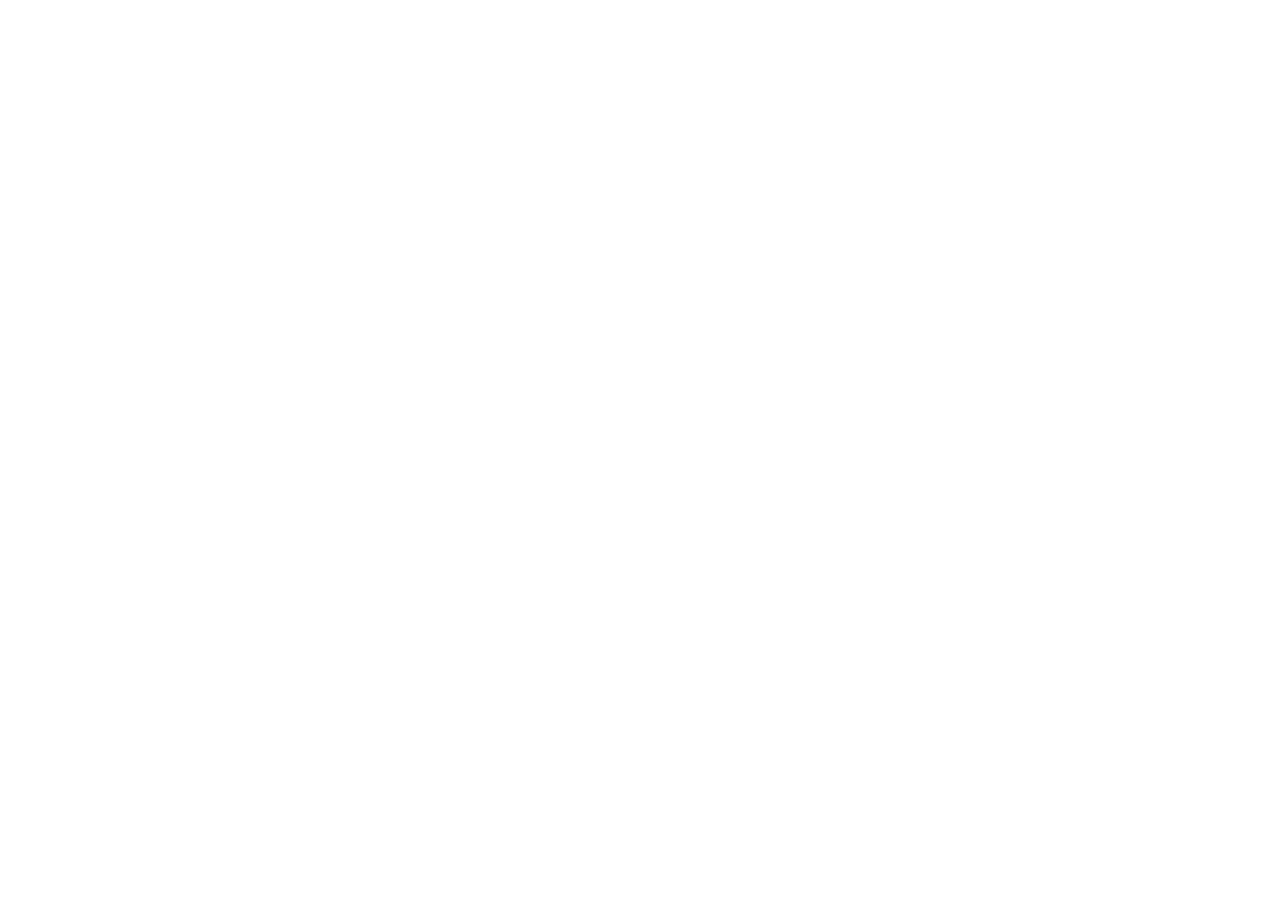
==== CwxSNS/sns/Tpl/Home/Public/login.html @ 11c0cc24 "add map" ====
<!DOCTYPE html PUBLIC "-//W3C//DTD HTML 4.01 Transitional//EN" "http://www.w3.org/TR/html4/loose.dtd">
<html>
<head>
<meta http-equiv="Content-Type" content="text/html; charset=UTF-8">
<title>Insert title here</title>
</head>
<body>

</body>
</html>
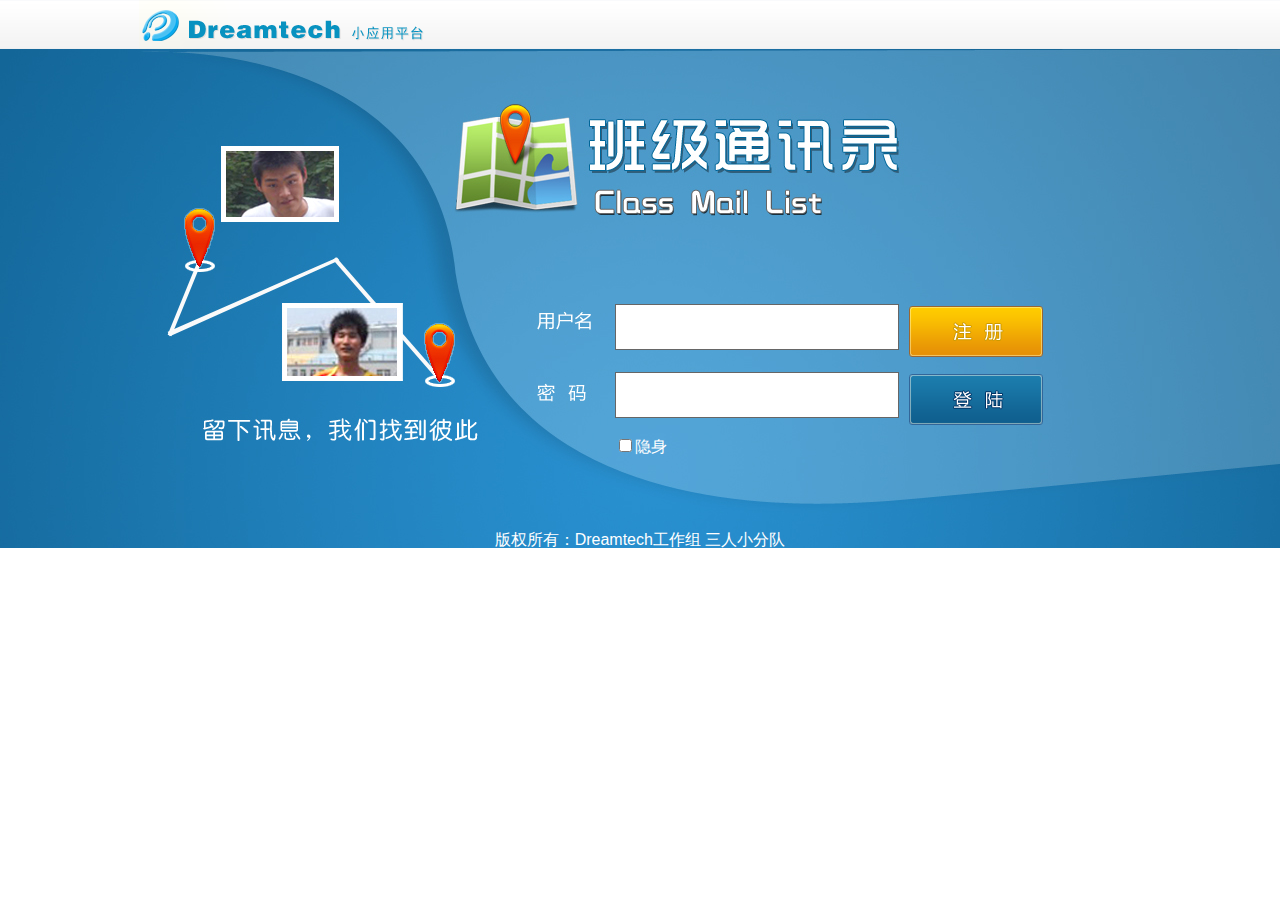
==== commit fb1d6053: "some details" ====
--- a/CwxSNS/sns/Tpl/Home/Public/login.html
+++ b/CwxSNS/sns/Tpl/Home/Public/login.html
@@ -1,10 +1,34 @@
-<!DOCTYPE html PUBLIC "-//W3C//DTD HTML 4.01 Transitional//EN" "http://www.w3.org/TR/html4/loose.dtd">
-<html>
+<!DOCTYPE html PUBLIC "-//W3C//DTD XHTML 1.0 Transitional//EN" "http://www.w3.org/TR/xhtml1/DTD/xhtml1-transitional.dtd">
+<html xmlns="http://www.w3.org/1999/xhtml">
 <head>
-<meta http-equiv="Content-Type" content="text/html; charset=UTF-8">
-<title>Insert title here</title>
+    <title>班级通讯录</title>
+    <link href="../Public/css/style.css" rel="stylesheet" type="text/css" />
+    <link href="../Public/css/reset.css" rel="stylesheet" type="text/css" />
 </head>
 <body>
-
+    <div class="main">
+        <div class="top">
+            <div class="top_content">
+                <img src="../Public/images/DTLogo.png" alt="DTLogo" />
+            </div>
+        </div>
+        <div class="content">
+            <div class="content_content">
+            	<form method="post" action="__APP__/Public/checkLogin">
+                <ul>
+                    <li>
+                        <input name="email" type="text" class="InputLogin" /><input  type="button"
+                            value="注册" class="submitBtn loPageBtn" /></li>
+                    <li>
+                        <input name="pwd" type="password" class="InputLogin" /><input type="submit"
+                            value="登陆" class="loginBtn loPageBtn" /></li>
+                    <li style="line-height: 30px;">
+                        <input id="Checkbox1" type="checkbox" />隐身</li>
+                </ul>
+                </form>
+            </div>
+            <div class="bottom">版权所有：Dreamtech工作组 三人小分队</div>
+        </div>
+    </div>
 </body>
 </html>--- a/CwxSNS/sns/Tpl/Home/Public/css/style.css
+++ b/CwxSNS/sns/Tpl/Home/Public/css/style.css
@@ -0,0 +1,116 @@
+﻿.top
+{
+    background: url(../images/TopBack.jpg) repeat-x 0 0;
+    height: 49px;
+    width: 100%;
+}
+.content
+{
+    background: url(../images/LoginBack.jpg) repeat-x center 0;
+    height: 100%;
+    width: 100%;
+}
+.top_content
+{
+    width: 1003px;
+    margin: 0 auto;
+}
+.top_content_map
+{
+    width: 1060px;
+}
+.content_content
+{
+    width: 1003px;
+    margin: 0 auto;
+}
+.content_Map
+{
+    background: url(../images/MapBack.jpg) repeat-x center 0;
+}
+
+.InputLogin
+{
+    width: 262px;
+    height: 42px;
+    background: #fff;
+    border: 1px solid #666;
+    font-size: 24px;
+    color: #666;
+    padding-left: 10px;
+    padding-right: 10px;
+}
+.loPageBtn
+{
+    width: 134px;
+    height: 51px;
+    border: none;
+    cursor: pointer;
+    text-indent: -9999px;
+    margin-left: 10px;
+}
+.loPageBtn:hover
+{
+    filter: alpha(opacity=80);
+    -moz-opacity: 0.8;
+    -khtml-opacity: 0.8;
+    opacity: 0.8;
+}
+.loPageBtn:active
+{
+    filter: alpha(opacity=90);
+    -moz-opacity: 0.9;
+    -khtml-opacity: 0.9;
+    opacity: 0.9;
+}
+.submitBtn
+{
+    background: url(../images/submit.png) no-repeat 0 0;
+}
+.loginBtn
+{
+    background: url(../images/Login.png) no-repeat 0 0;
+}
+.content_content ul li
+{
+    line-height: 68px;
+    vertical-align: middle;
+    color: #fff;
+}
+.content_content ul
+{
+    padding-left:476px;
+    padding-top: 247px;
+}
+.bottom
+{
+    margin: 0 auto;
+    width: 1003px;
+    color: #fff;
+    text-align: center;
+    margin-top: 70px;
+    margin-bottom:100px;
+}
+.userInfo
+{
+    float: right;
+}
+.userInfo ul
+{
+    margin-top: 5px;
+    margin-right: 50px;
+}
+.userInfo ul li
+{
+    line-height: 24px;
+    font-size: 14px;
+    vertical-align: middle;
+    height: 20px;
+}
+.userControl
+{
+    float: right;
+    background: url(../images/userControlBack.jpg) 0 0 no-repeat;
+    width: 98px;
+    height: 24px;
+}
